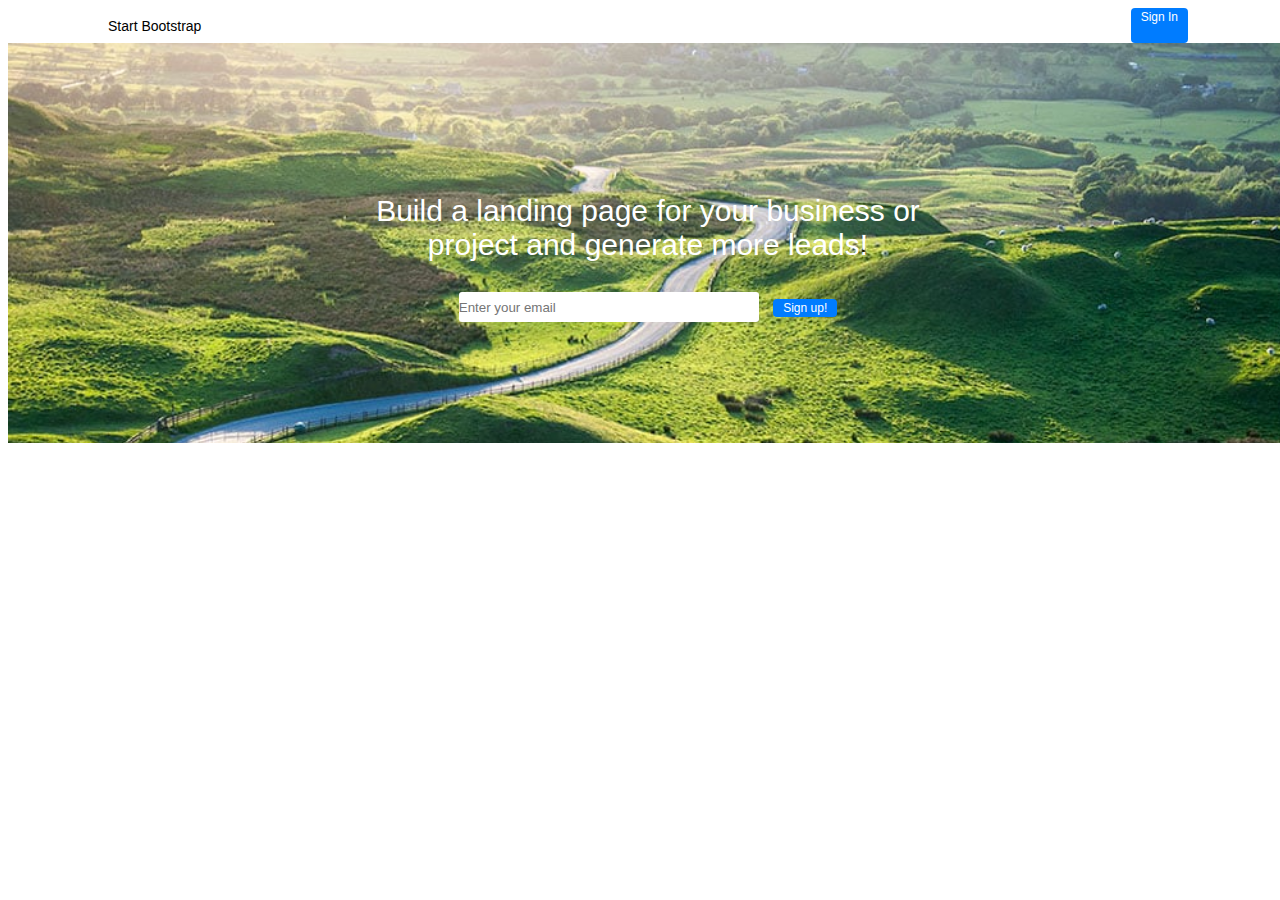
==== day2/LandingPage/index.html @ 993692dd "Added hero image and sign up" ====
<!DOCTYPE html>
<html lang="en">
<head>
    <meta charset="UTF-8">
    <meta name="viewport" content="width=device-width, initial-scale=1.0">
    <title>Landing Page</title>
    <link type="text/css" href="style.css" rel="stylesheet">
</head>
<body>
    <nav>
        <a href="#">
            Start Bootstrap
        </a>
        <a class="button" href="#">
            Sign In
        </a>
    </nav>
    <div id="hero-image">
        <p id="call-to-action">Build a landing page for your business or project and generate more leads!</p>
        <div id="signup">
            <input type="text" id="email" name="email" placeholder="Enter your email">
            <a class="button" href="#">Sign up!</a>
    
        </div>
    </div>
</body>
</html>
---- day2/LandingPage/style.css ----
body {
    font-family: 'Lucida Sans', 'Lucida Sans Regular', 'Lucida Grande', 'Lucida Sans Unicode', Geneva, Verdana, sans-serif;
    display: grid;
    height: 100%;
    width: 100%;
    grid-template-rows: 35px 400px 0.6fr;
    grid-template-areas: "nav"
    "hero"
    "icons";
}

a {
    text-decoration: none;
}

nav {
    display: flex;
    font-size: 14px;
    grid-area: nav;
    justify-content: space-between;
    padding: 0 100px;
    align-items: center;
}

nav a{
    color: black;
}

.button {
    background-color: #007cff;
    box-sizing: border-box;
    color: white;
    border-radius: 4px;
    padding: 2px 10px;
    height: 100%;
    font-size: 12px;
}

#hero-image {
    grid-area: hero;
    display: flex;
    flex-direction: column;
    background-image: url(winding-road.jpg);
    background-size: cover;
    justify-content: center;
    align-items: center;
}

#call-to-action {
    font-size: 30px;
    color: white;
    width: 45%;
    text-align: center;
}

#email {
    border-radius: 3px;
    box-sizing: border-box;
    border: none;
    margin-right: 10px;
    height: 30px;
    width: 300px;
    padding: 0;
}
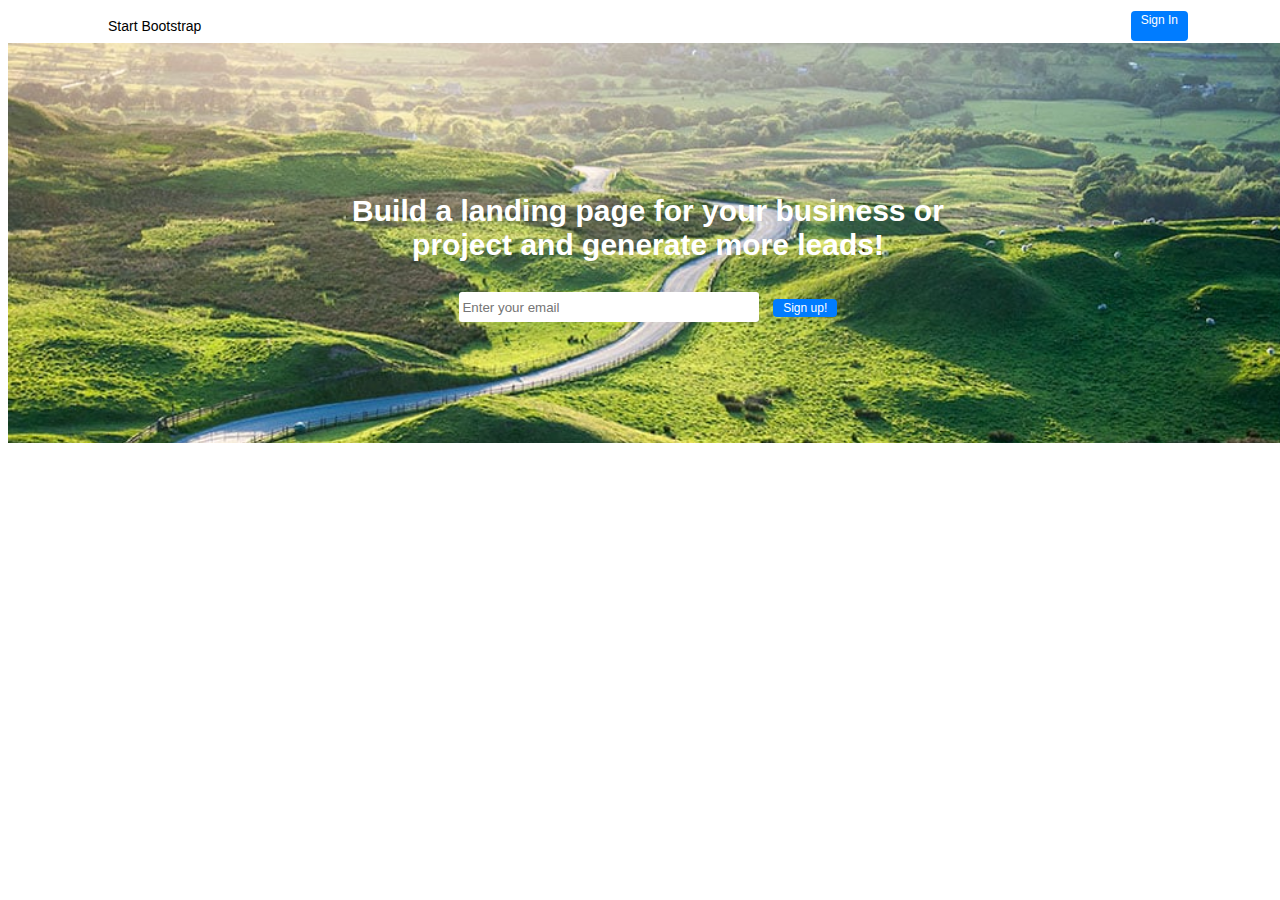
==== commit 0e390bea: "Updated button size" ====
--- a/day2/LandingPage/index.html
+++ b/day2/LandingPage/index.html
@@ -18,7 +18,7 @@
     <div id="hero-image">
         <p id="call-to-action">Build a landing page for your business or project and generate more leads!</p>
         <div id="signup">
-            <input type="text" id="email" name="email" placeholder="Enter your email">
+            <input type="text" id="email" name="email" placeholder=" Enter your email">
             <a class="button" href="#">Sign up!</a>
     
         </div>
--- a/day2/LandingPage/style.css
+++ b/day2/LandingPage/style.css
@@ -32,7 +32,7 @@
     color: white;
     border-radius: 4px;
     padding: 2px 10px;
-    height: 100%;
+    height: 30px;
     font-size: 12px;
 }
 
@@ -48,8 +48,9 @@
 
 #call-to-action {
     font-size: 30px;
+    font-weight: bold;
     color: white;
-    width: 45%;
+    width: 48%;
     text-align: center;
 }
 
